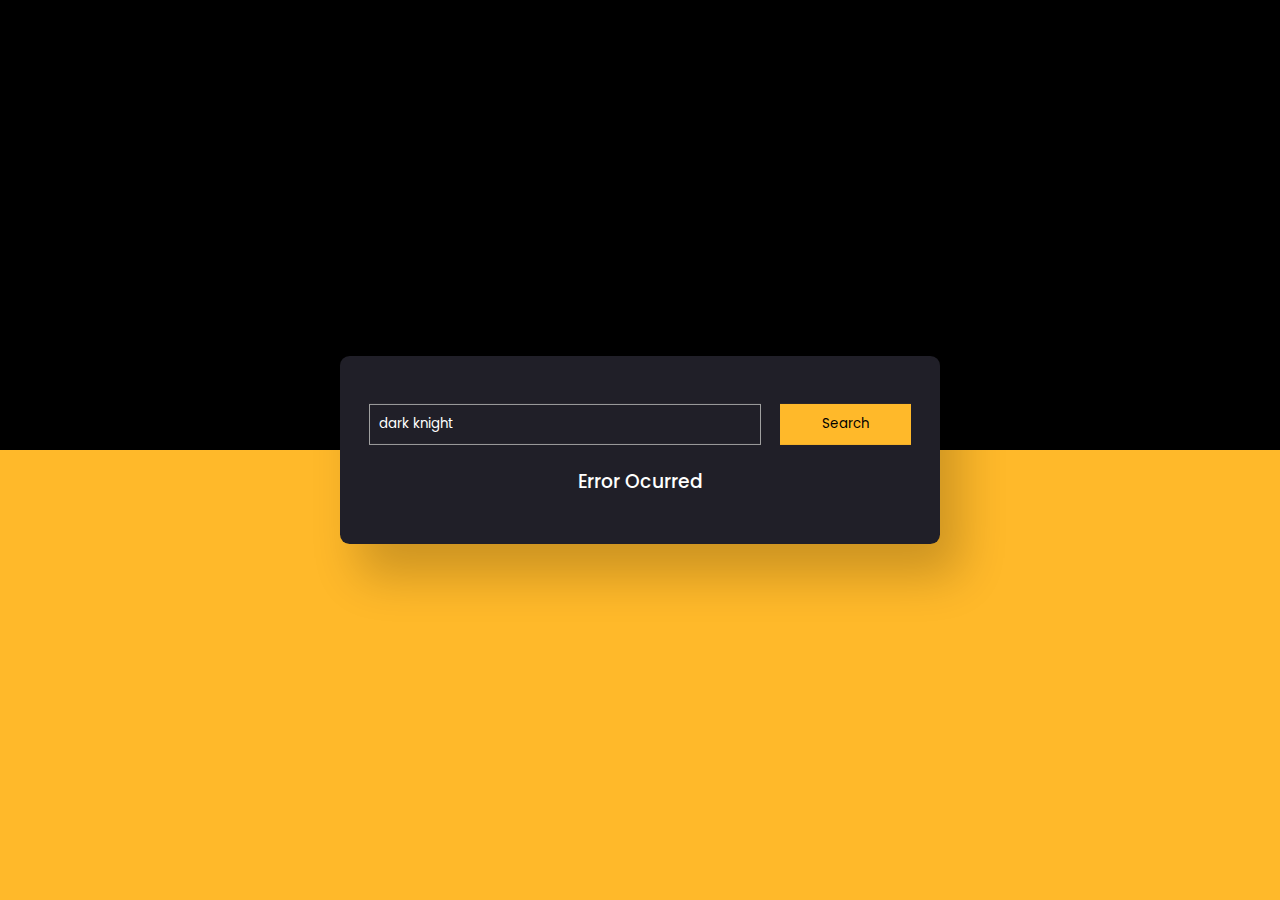
==== Proyectos/Movie Guide App/index.html @ 17629048 "Movie Database Finder" ====
<!DOCTYPE html>
<html lang="en">
<head>
    <meta charset="UTF-8">
    <meta http-equiv="X-UA-Compatible" content="IE=edge">
    <meta name="viewport" content="width=device-width, initial-scale=1.0">
    <link rel="stylesheet" href="./style.css">
    <title>Movie Guide</title>
</head>
<body>
    <div class="container">
        <div class="search-container">
            <input type="text"placeholder="Enter Movie Name Here..." id = "movie-name"
            value = "dark knight">
            <button id="search-btn">Search</button>
        </div>
        <div id="result"></div>
    </div>


    <script src = "./script.js"></script>
    <script src="./key.js"></script>
</body>
</html>
---- Proyectos/Movie Guide App/style.css ----
@import url('https://fonts.googleapis.com/css2?family=Poppins:wght@300;500;600&display=swap');

*{
    padding:0;
    margin:0;
    box-sizing: border-box;
    font-family: 'Poppins', sans-serif;
}
body{
    height: 100vh;
    background:linear-gradient(#000000 50%, #ffb92a 50%) ;
}
.container{
    font-size: 16px;
    width: 90vw;
    max-width: 37.5em;
    padding: 3em 1.8em;
    background-color: #201f28;
    position: absolute;
    transform: translate(-50%,-50%);
    top:50%;
    left: 50%;   
    border-radius: 0.6em;
    box-shadow: 1.2em 2em 3em rgba(0,0,0,0.2);
}
.search-container{
    display: grid;
    grid-template-columns: 9fr 3fr;
    gap: 1.2em;
}
.search-container input
.search-container button{
    font-size: 0.9em;
    outline: none;
    border-radius: 0.3em;

}
.search-container input{
    background-color: transparent;
    border:1px solid #a0a0a0;
    padding: 0.7em;
    color:#ffffff;
}
.search-container input:focus{
    border-color: #ffffff;
}

.search-container button{
    background-color: #ffb92a;
    border:none;
    cursor:pointer;
}

#result{
    color:#ffffff;
}
.info{
    position: relative;
    display: grid;
    grid-template-columns: 4fr 8fr;
    align-items: center;
    margin-top: 1.2em;
}
.poster{
    width: 100%;
}
h2{
    text-align: center;
    font-size: 1.5em;
    font-weight: 600;
    letter-spacing: 0.06em;
}
.rating{
    display: flex;
    align-items: center;
    justify-content: center;
    gap: 0.6em;
    margin: 0.6em 0 0.9em 0;
}
.rating img{
    width: 1.2em;
}
.rating h4{
    display: inline-block;
    font-size: 1.1em;
    font-weight: 500;
}
.details{
    display: flex;
    font-size: 0.95em;
    gap: 1em;
    justify-content: center;
    color: #a0a0a0;
    margin: 0.6em 0;
    font-weight: 300;

}
.genre{
    display: flex;
    justify-content: space-around;
}
.genre div{
    border:1px solid #a0a0a0;
    font-size: 0.75em;
    padding: 0.4em 0.6em;
    border-radius: 0.4em;
    font-weight: 300;
}
h3{
    font-weight: 500;
    margin-top: 1.2em;
}
p{
    font-size: 0.9em;
    font-weight: 300;
    line-height: 1.8em;
    text-align: justify;
    color: #a0a0a0;
}
.msg{
    text-align: center;
}
@media screen and (max-width:600px) {
    .container{
        font-size: 14px;
    }
    .info{
        grid-template-columns: 1fr;
    }
    .poster{
        margin: auto;
        width: auto;
        max-height: 10.8em;
    }
    
}
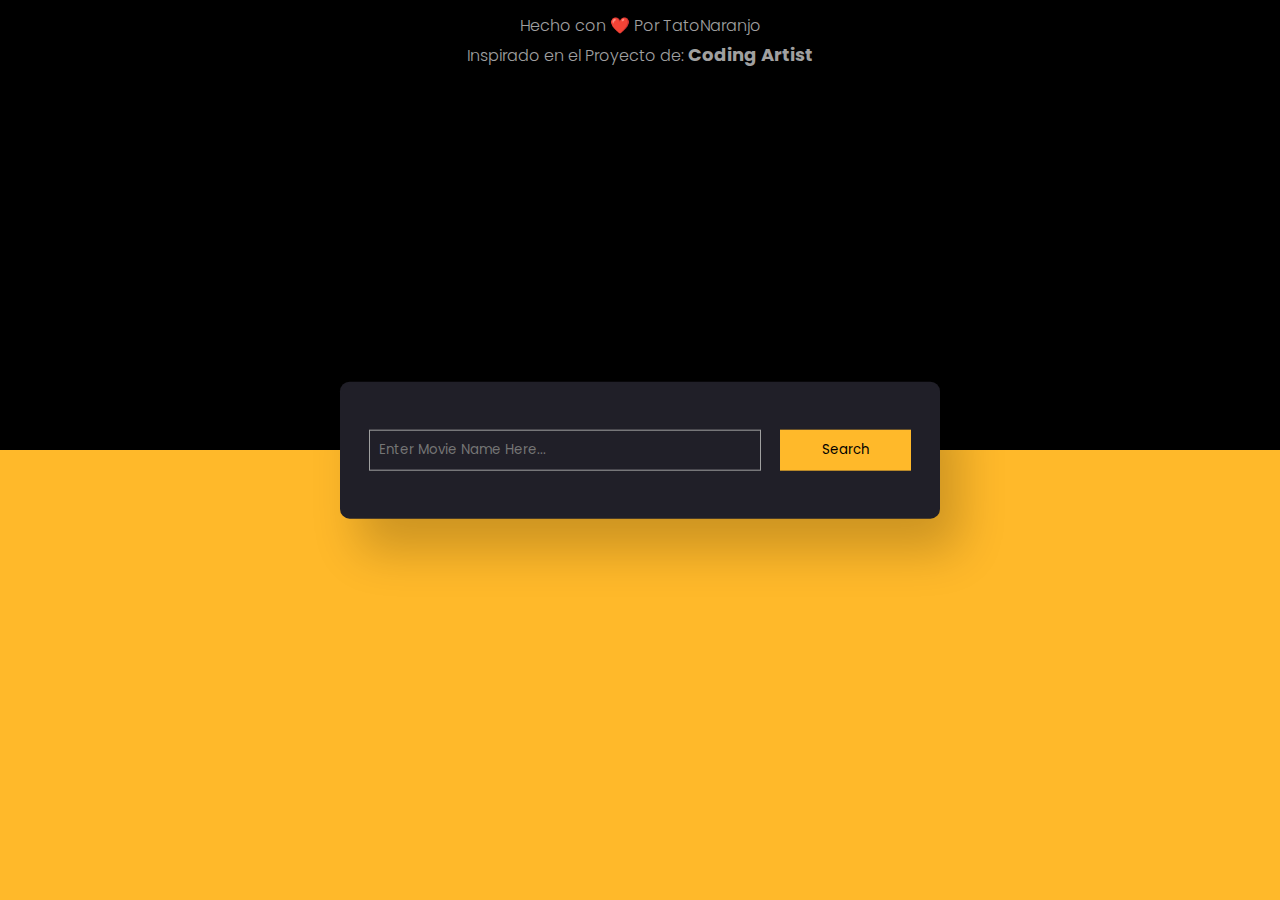
==== commit d002bcca: "Movie Guide Database App" ====
--- a/Proyectos/Movie Guide App/index.html
+++ b/Proyectos/Movie Guide App/index.html
@@ -11,14 +11,19 @@
     <div class="container">
         <div class="search-container">
             <input type="text"placeholder="Enter Movie Name Here..." id = "movie-name"
-            value = "dark knight">
+            >
             <button id="search-btn">Search</button>
         </div>
         <div id="result"></div>
     </div>
 
 
+    <header>
+        <p>Hecho con ❤️ Por TatoNaranjo</p>
+        <p>Inspirado en el Proyecto de: <a href="https://www.youtube.com/@CodingArtist">Coding Artist</a></p>
+    </header>
     <script src = "./script.js"></script>
     <script src="./key.js"></script>
+
 </body>
 </html>--- a/Proyectos/Movie Guide App/style.css
+++ b/Proyectos/Movie Guide App/style.css
@@ -133,4 +133,22 @@
         max-height: 10.8em;
     }
     
+}
+a{
+    text-decoration: none;
+    color: #a0a0a0;
+}
+header{
+    padding-top: 12px;
+    display: flex;
+    flex-direction: column;
+    align-items: center;
+    justify-content: center;
+}
+header p{
+    font-size: 16px;
+}
+header a{
+   font-weight: bold; 
+   font-size: 18px;
 }